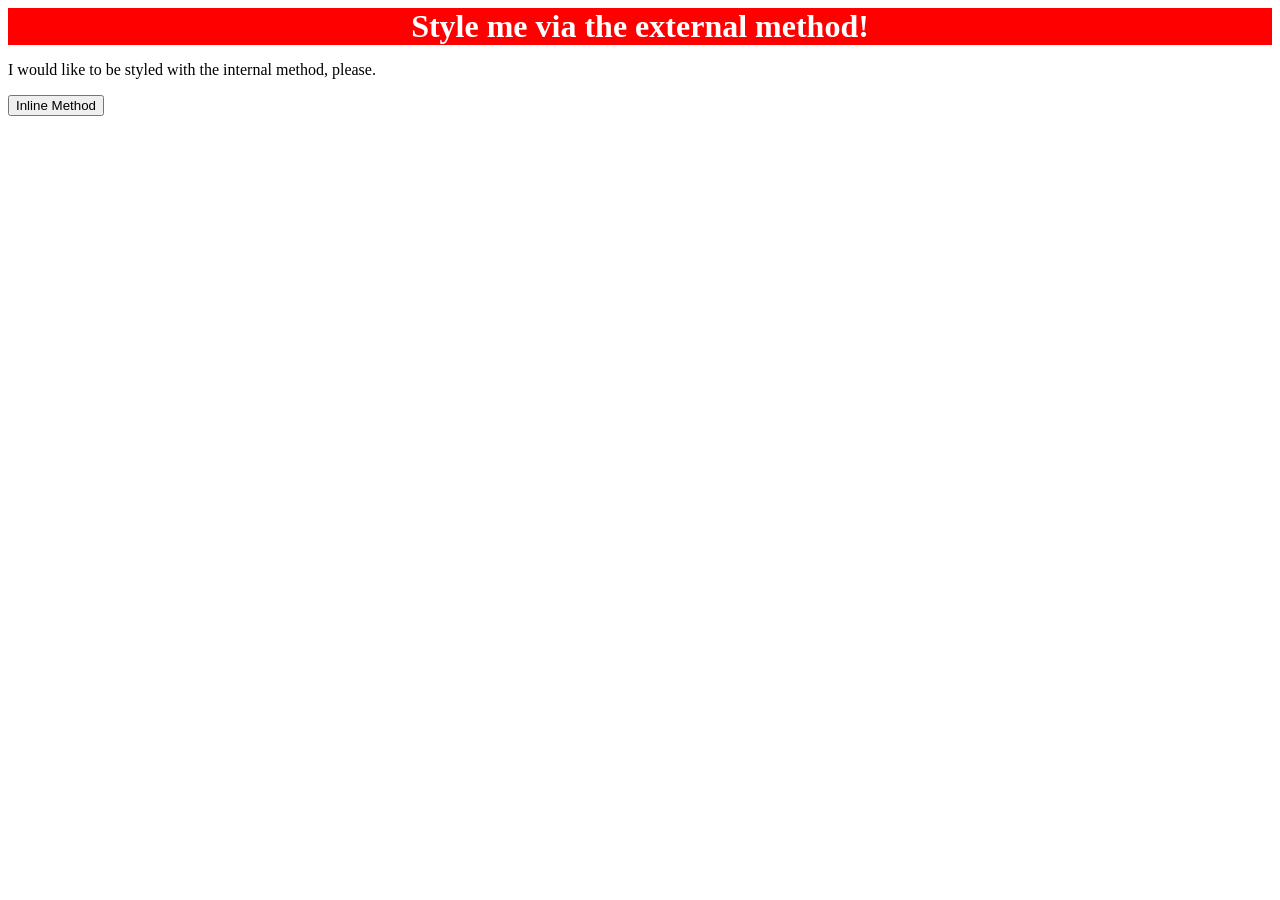
==== foundations/intro-to-css/01-css-methods/index.html @ 9299b957 "Added properties to dicv" ====
<!DOCTYPE html>
<html lang="en">
  <head>
    <meta charset="UTF-8">
    <meta http-equiv="X-UA-Compatible" content="IE=edge">
    <meta name="viewport" content="width=device-width, initial-scale=1.0">
    <title>Methods for Adding CSS</title>
    <style>
      div {
        background-color: red;
        color: white;
        font-size: 32px;
        text-align: center;
        font-weight: bold;
      }

    </style>
  </head>
  <body>
    <div>Style me via the external method!</div>
    <p>I would like to be styled with the internal method, please.</p>
    <button>Inline Method</button>
  </body>
</html>
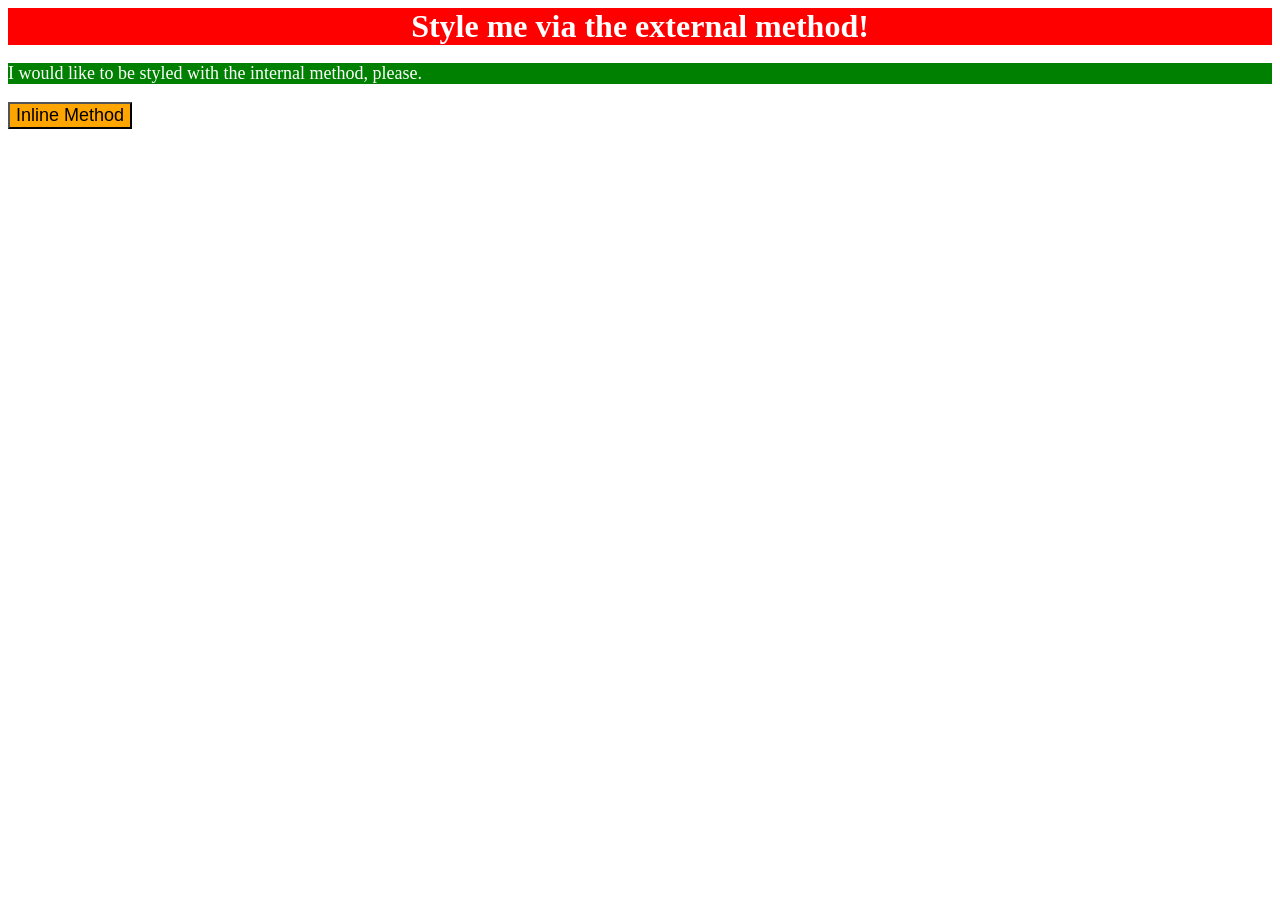
==== commit a67945fe: "Added style to problem 2 I got do some changes in id four after I saw the solutions. I realized that" ====
--- a/foundations/intro-to-css/01-css-methods/index.html
+++ b/foundations/intro-to-css/01-css-methods/index.html
@@ -5,13 +5,13 @@
     <meta http-equiv="X-UA-Compatible" content="IE=edge">
     <meta name="viewport" content="width=device-width, initial-scale=1.0">
     <title>Methods for Adding CSS</title>
-    <style>
-      div {
-        background-color: red;
+    <!-- Added properties for div p and button -->
+    <link rel="stylesheet" href="./style.css">
+    <style> 
+      p {
+        background-color: green;
         color: white;
-        font-size: 32px;
-        text-align: center;
-        font-weight: bold;
+        font-size: 18px;   
       }
 
     </style>
@@ -19,6 +19,6 @@
   <body>
     <div>Style me via the external method!</div>
     <p>I would like to be styled with the internal method, please.</p>
-    <button>Inline Method</button>
+    <button style="background-color: orange; font-size: 18px; ">Inline Method</button>
   </body>
 </html>
--- a/foundations/intro-to-css/01-css-methods/style.css
+++ b/foundations/intro-to-css/01-css-methods/style.css
@@ -0,0 +1,7 @@
+div {
+        background-color: red;
+        color: white;
+        font-size: 32px;
+        text-align: center;
+        font-weight: bold;
+      }
